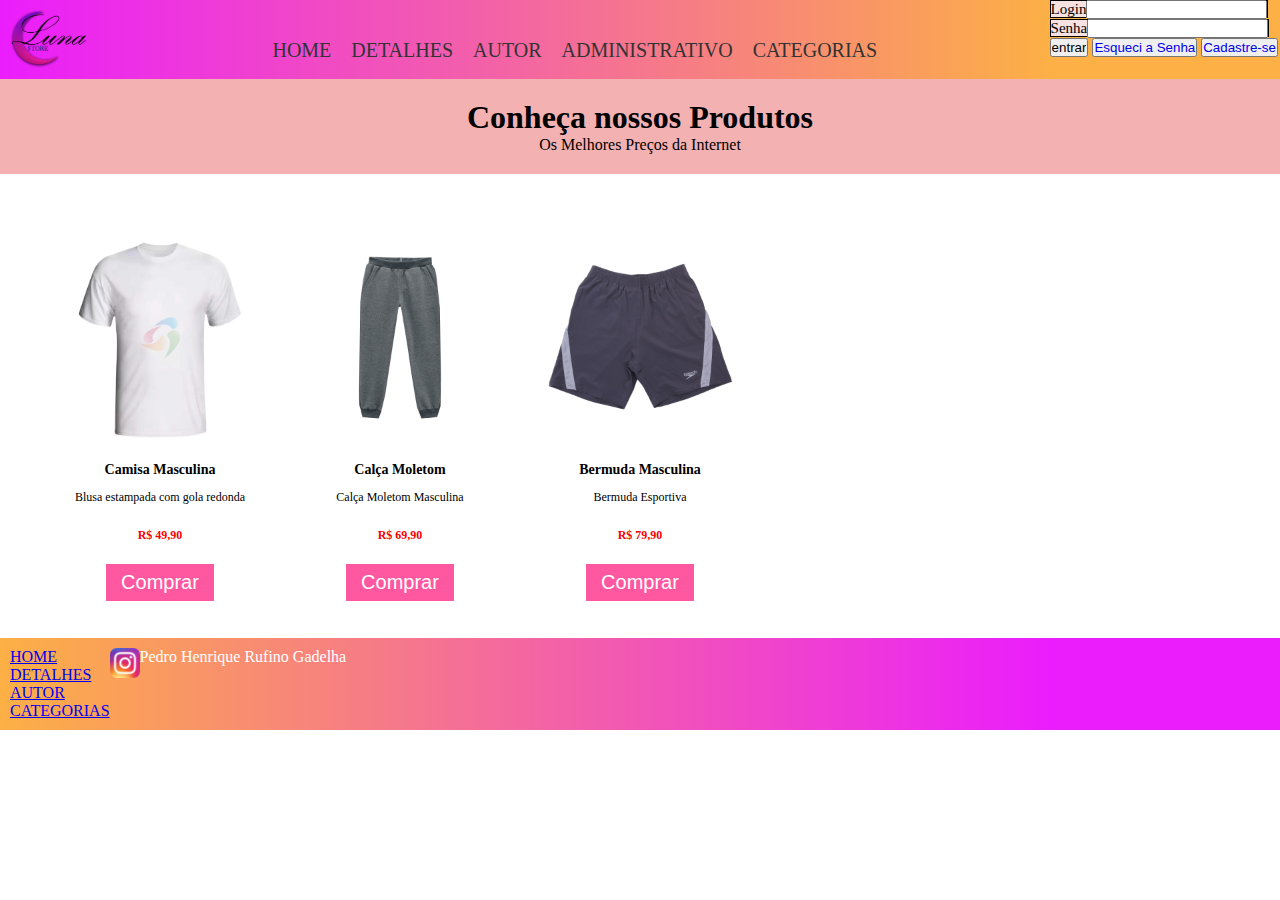
==== index.html @ 1252e59d "Add files via upload" ====
<!DOCTYPE html>
<html lang="en">

<head>
    <meta charset="UTF-8">
    <meta http-equiv="X-UA-Compatible" content="IE=edge">
    <meta name="viewport" content="width=device-width, initial-scale=1.0">
    <link rel="stylesheet" href="assets/css/estilo.css">
    <title>Home</title>
</head>

<body>
    <div class="container">
        <header class="header">

            <div class="logo">
                <a href="assets/index.html"></a><img src="assets/imagens/logo.png" width="100px">
            </div>
            <div class="login1">
                <img src="assets/imagens/login.png">
            </div>
            <div class="menu1">
                <img src="assets/imagens/menu1.png">
            </div>
          
            <nav>
                <div class="menu">
                    <ul>
                        <li><a href="index.html">Home</a></li>
                        <li><a href="detalhes.html">Detalhes</a></li>
                        <li><a href="autor.html">Autor</a></li>
                        <li><a href="login_adm.html">Administrativo</a></li>
                        <li><a href="categoria.html">Categorias</a>


                            <ul>
                                <li><a href="#">Moda Masculina</a></li>
                                <li><a href="#">Moda Feminina</a></li>
                                <li><a href="#">Moda Infantil</a></li>
                            </ul>
                        </li>
                    </ul>
                </div>
            </nav>
            <div class="login">
                <form>
                    <p><label>Login<input id="id" size="20" type="text"></label><br></p>
                    <p><label>Senha<input id="Senha" size="20" type="password"></label><br></p>
                    <a href="entrar.html"><input type="submit" value="entrar"></a>
                    <button> <a href="esqueci.html">Esqueci a Senha</a></button>
                    <button><a href="cadastro.html">Cadastre-se</a></button>
                </form>
            </div>


        </header>
        <main class="main">
            <section class="banner">
                <h1>Conheça nossos Produtos</h1>
                <p> Os Melhores Preços da Internet</p>
            </section>
            <section class="produtos">
                <article>
                    <img src="assets/imagens/camisa.png" alt="Camisa1">
                    <h3>Camisa Masculina</h3>
                    <p>Blusa estampada com gola redonda</p>
                    <p class="preco">R$ 49,90</p>
                    <button>Comprar</button>
                </article>

                <article>
                    <img src="assets/imagens/calca.png" alt="Camisa1">
                    <h3>Calça Moletom</h3>
                    <p>Calça Moletom Masculina</p>
                    <p class="preco">R$ 69,90</p>
                    <button>Comprar</button>
                </article>
                <article>
                    <img src="assets/imagens/bermuda.png" alt="Camisa1">
                    <h3>Bermuda Masculina</h3>
                    <p>Bermuda Esportiva</p>
                    <p class="preco">R$ 79,90</p>
                    <button>Comprar</button>
                </article>

              
            </section>
      
        </main>
        <footer class="footer">

            <ul>
                <li><a href="index.html">Home</a></li>
                <li><a href="detalhes.html">Detalhes</a></li>
                <li><a href="autor.html">Autor</a></li>
                <li><a href="categoria.html">Categorias</a></li>
            </ul>
            <img class="rede_social"src="assets/imagens/instagram.png">
            Pedro Henrique Rufino Gadelha
        </footer>

    </div>
</body>

</html>
---- assets/css/estilo.css ----
* {
    margin: 0;
    padding: 0;
}

.container {
    display: grid;
    grid-template-areas:
        'header header '
        'main main '
        'footer footer ';
    
}
body{
    margin: 0;
}
.header {
    grid-area: header;
    display: flex;
    justify-content: space-between;
    background: rgb(131, 58, 180);
    background: linear-gradient(90deg, rgba(131, 58, 180, 1) 0%, rgba(235, 29, 253, 1) 0%, rgba(252, 176, 69, 1) 82%);
}

.login1 {
    position: relative;
    display: flex;
    width: 25px;
    height: 25px;
    left: 300px;

}

.busca {
    display: flex;
    justify-content: center;
    align-items: center;
    text-align: center;
    align-content: center;
}

footer,
.nav {
    justify-content: left;
    align-items: left;
}

ul {
    text-transform: uppercase;
    list-style: none;
    grid-area: header;
}

nav ul {
    display: flex;
    justify-content: center;
    align-items: center;
    gap: 0px 20px;
    font-size: 20px;
}

nav a {
    color: rgb(0, 0, 0);
    text-decoration: none;
    font-weight: 100;
}

nav a:hover {
    border-bottom: 3px solid hsl(1, 0%, 100%);
    transition: 1s;
}

.menu1 {
    display: none;
    width: 30px;
    height: 30px;

}

.menu {
    display: flex;
    position: relative;
    list-style: none;
    top: 50%;
    align-items: center;

}

menu li {
    position: relative;
    float: center;
}

.menu li a {
    color: #333;
    text-decoration: none;
    display: block;
}

.menu li a:hover {
    background: #333;
    color: #fff;
    -moz-box-shadow: 0 3px 10px 0 #ccc;
    -webkit-box-shadow: 0 3px 10px #f00909;
    text-shadow: 0px 0px 5px #fff;
}

.menu li ul {
    position: absolute;
    background-color: #fff;
    display: none;
}

.menu li:hover ul,
.menu li.over ul {
    display: block;
}

.menu li ul li {
    border: 1px solid #c0c0c0;
    display: block;
    width: 150px;
}

.login {

    padding: 0;
    margin: 0;
    width: 18%;
}

form button a {
    text-decoration: none;
}

/*Final header*/

.main {
    grid-area: main;
    width: 100%;
    height: 100%;
}

.banner {
    background-color: #f3b1b1;
    padding: 20px;
    text-align: center;

}

.produtos {
    display: flex;
    flex-wrap: wrap;
    justify-content: space-between;
    margin-top: 5%;
}

.produtos article {
    width: 30%;
    margin-bottom: 40px;
    text-align: center;
}

.produtos img {
    max-width: 100%;
    max-height: 200px;
    margin-bottom: 20px;
}

.produtos h3 {
    margin-bottom: 10px;
    font-size: 14px;
}

.produtos p {
    margin-bottom: 20px;
    font-size: 12px;
    line-height: 1.5;
}

.produtos .preco {
    font-size: 20x;
    font-weight: bold;
    color: #f80000;
    margin-bottom: 20px;
}

.produtos button {
    background-color: #ff57a0;
    color: #ffffff;
    border: 1px;
    padding: 7px 15px;
    font-size: 20px;
    cursor: pointer;
    transition: all 0.3s ease-in-out;
}

.produtos button:hover {
    background-color: #e79c9c;
}

.foto_empresa {
    padding-left: 100%;
}

.detalhes p {
    display: flex;
    text-align: justify;
    padding-left: 30%;
    padding-bottom: 10%;
    padding-top: 5%;
    font-size: 20px;
    font-family: 'Franklin Gothic Medium', 'Arial Narrow', Arial, sans-serif;
    line-height: 1.5cm;
}

.detalhes h1 {
    text-align: center;
    padding-left: 30%;
    padding-top: 5%;
}

.foto_autor {
    padding-left: 100%;
}

.autor p {
    display: flex;
    text-align: center;
    justify-content: end;
    align-items: end;
    padding-left: 30%;
    padding-bottom: 10%;
    padding-top: 5%;
    font-size: 20px;
    font-family: 'Franklin Gothic Medium', 'Arial Narrow', Arial, sans-serif;
    line-height: 1.5cm;

}

.autor h1 {
    text-align: center;
    padding-left: 30%;
    padding-top: 5%;
}

.administrativo {
    background-image: url(assets/imagens/ceu.jpg);
    background-repeat: no-repeat;
    background-size: cover;
    align-content: center;
    width: 100vw;
    height: 100vh;
    display: flex;
    justify-content: center;
    align-items: center;

}

.login_adm {
    display: flex;
    flex-direction: column;
    text-align: center;
    line-height: 10mm;
    height: 35%;
    width: 30%;
    border: 4px solid black;
    font-weight: bolder;
    background-color: beige;
    box-shadow: #6e6a6c 10px 10px 10px;
    border-radius: 20px;
    align-items: center;
    padding-top: 1%;
    margin: 10%;
}

.adm {
    text-align: center;
    box-shadow: #272525 10px;
}

.adm h1 {
    background-color: #e7e2e2;
    padding: 20px;
    margin: 10px;
    align-items: top;
    cursor: pointer;
}

.adm h2 {
    text-align: center;
    width: 200px;
    height: 100px;
    box-shadow: #272525 1px 1px 20px;
    border-radius: 20px;
    font-size: x-large;
    padding-top: 40px;
    margin: 10px;
}

.adm a button {
    cursor: pointer;
}

.tela_cadastro_produto,
.tela_cadastro_usuario {
    border: 1px solid;
    size: 20px;
    font-size: 15px;
    width: 500px;
    height: 440px;
    background-color: #e0d5d5;
    line-height: 6mm;



}

table,
tr,
td,
th,
label {

    text-align: center;
    border: 1px solid black;
    font-size: 15px;
    background-color: #f7e1e1;
    font: bold;

}

.tela_cadastro {

    line-height: 10mm;
    border: 4px solid black;
    font-weight: bolder;
    background-color: beige;
    box-shadow: #272525 10px 10px 20px;

}

.recuperar {

    margin: 50px;
    line-height: 10mm;
    border: 4px solid black;
    font-weight: bolder;
    text-align: center;
    background-color: beige;
    box-shadow: #272525 10px 10px 20px;
}


/*final main*/

.footer {
    display: flex;
    grid-area: footer;
    background: rgb(131, 58, 180);
    background: linear-gradient(90deg, rgba(131, 58, 180, 1) 0%, rgba(252, 176, 69, 1) 0%, rgba(235, 29, 253, 1) 82%);
    color: #fff;
    padding: 10px;
    flex-shrink: 0
    ;
}

.rede_social {
    display: flex;
    width: 30px;
    height: 30px;
    text-align: right;

}

@media (min-width:768px) and (max-width:1024px) {
    .container {
        margin: auto;
        max-width: 1024px;
    }

    .header {
        max-width: 1024px;

        width: 100%;
    }

    .banner {}

    .logo {
        display: block;
    }

    .menu {
        display: flex;
        line-height: 110px;
        justify-content: right;
        width: 600px;
        margin: 5px;
    }

    .menu1 {
        display: none;
    }

    .main {
        max-width: 1024px;

    }

    .login {
        display: flex;
        position: relative;
        font-weight: 100px;
        justify-content: right;
        margin-right: 170px;
        margin-bottom: 50px;

    }

    .banner h1 {
        justify-content: center;
        margin-right: 200px;
    }

    .banner p {
        justify-content: center;
        margin-right: 200px;
    }
}

.produtos {
    width: 800px;
    height: 400px;
    justify-content: center;

}

.login1 {
    display: none;
}




@media (min-width:425px) and (max-width:767px) {
    .container {
        margin: auto;
        max-width: 767px;
    }

    .main {
        height: 350px;
        display: block;
        position: relative;

    }

    .banner h1 {
        justify-content: center;
        margin-right: 80px;
    }

    .banner p {
        justify-content: center;
        margin-right: 80px;
    }

    .produtos {
        position: relative;
        display: flex;
        width: 700px;
        height: 110px;
        margin: 10px;
        padding: 10px;

    }

    .produtos img {
        width: 70px;
        height: 70px;
    }

    .produtos button {

        width: 90px;
        height: 40px;
        font-size: 15px;
        line-height: 10px;
        align-content: center;

    }

    .login {
        display: none;
    }

    .login1 {
        display: flex;
        width: 30px;
        height: 30px;
        left: 550px;
    }

    .menu {
        display: flex;
        margin-right: 150px;
        line-height: 30px;
        padding-left: 50px;
        margin-right: 30px;
        right: 60px;
        padding: 10px;

    }


}

@media (min-width:320px) and (max-width:424px) {
    .container {
        margin: auto;
        max-width: 425px;
    }

    .main {
        height: 1000px;
    }

    .header,
    .banner,
    .footer {
        width: 740px;
    }

    .banner {
        width: 715px;
    }

    .menu {
        display: none;
    }

    .produtos {
        position: relative;
        display: flex;
        width: 700px;
        height: 110px;
        margin: 10px;
        padding: 10px;

    }

    .produtos img {
        width: 400px;
        height: 700px;
    }

    .produtos button {

        width: 90px;
        height: 40px;
        font-size: 15px;
        line-height: 10px;
        align-content: center;
    }

    .login {
        display: none;
    }

    .login1 {
        display: flex;
        width: 30px;
        height: 30px;
        left: 455px;
    }

    .menu1 {
        display: flex;
        width: 30px;
        height: 30px;
        margin-left: 350px;
        top: 50px;
        margin-top: 50px;
    }

    .produtos {
        display: ;
        width: 400px;
        height: 400px;
    


    }
}
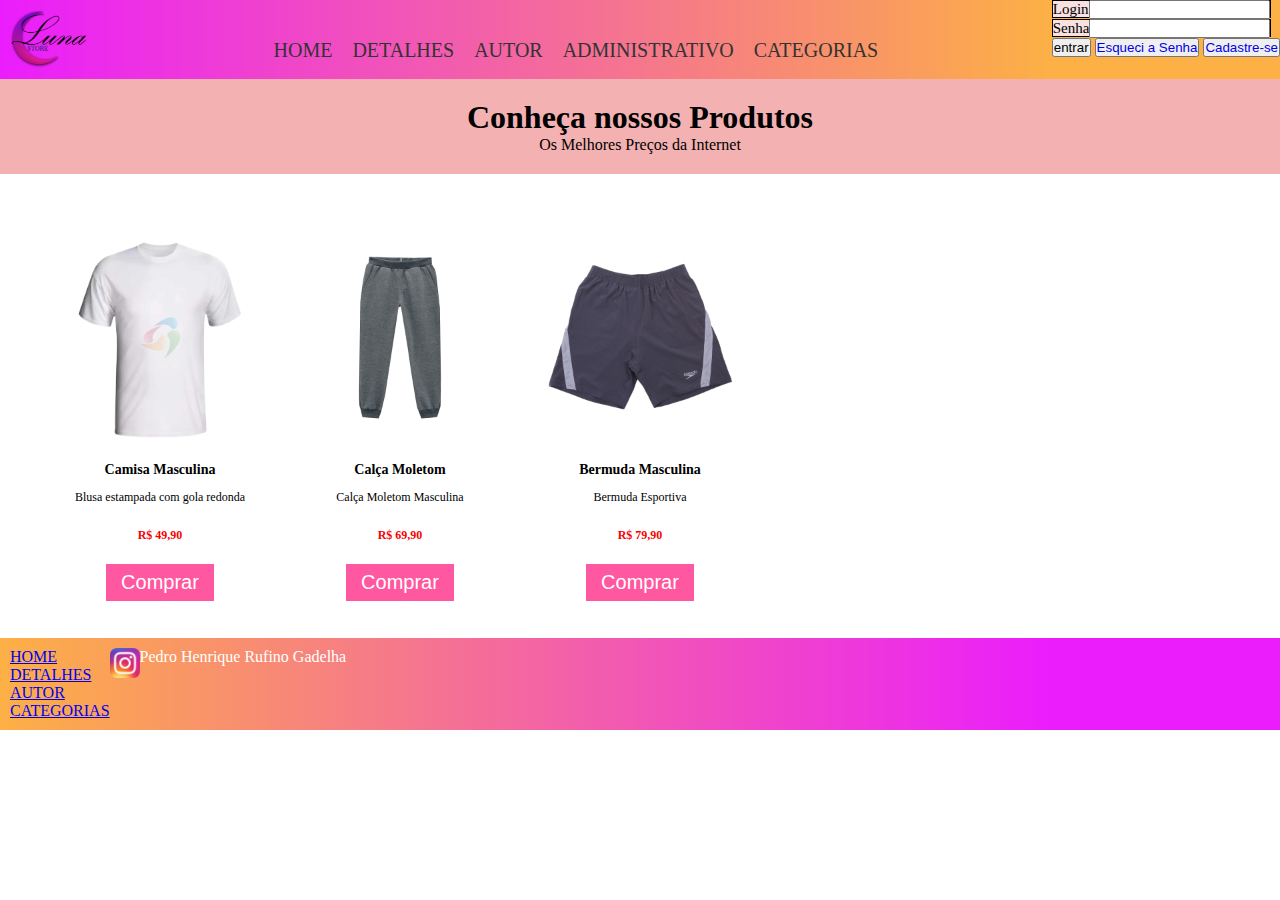
==== commit 96684a8a: "Add files via upload" ====
--- a/index.html
+++ b/index.html
@@ -16,9 +16,7 @@
             <div class="logo">
                 <a href="assets/index.html"></a><img src="assets/imagens/logo.png" width="100px">
             </div>
-            <div class="login1">
-                <img src="assets/imagens/login.png">
-            </div>
+
             <div class="menu1">
                 <img src="assets/imagens/menu1.png">
             </div>
@@ -42,6 +40,7 @@
                     </ul>
                 </div>
             </nav>
+
             <div class="login">
                 <form>
                     <p><label>Login<input id="id" size="20" type="text"></label><br></p>
@@ -51,7 +50,6 @@
                     <button><a href="cadastro.html">Cadastre-se</a></button>
                 </form>
             </div>
-
 
         </header>
         <main class="main">
@@ -83,6 +81,7 @@
                     <button>Comprar</button>
                 </article>
 
+
               
             </section>
       
--- a/assets/css/estilo.css
+++ b/assets/css/estilo.css
@@ -5,15 +5,18 @@
 
 .container {
     display: grid;
+
     grid-template-areas:
         'header header '
         'main main '
         'footer footer ';
-    
-}
-body{
+
+}
+
+body {
     margin: 0;
 }
+
 .header {
     grid-area: header;
     display: flex;
@@ -39,10 +42,10 @@
     align-content: center;
 }
 
-footer,
-.nav {
-    justify-content: left;
-    align-items: left;
+
+nav {
+    padding: 10px;
+
 }
 
 ul {
@@ -122,12 +125,7 @@
     width: 150px;
 }
 
-.login {
-
-    padding: 0;
-    margin: 0;
-    width: 18%;
-}
+
 
 form button a {
     text-decoration: none;
@@ -354,15 +352,14 @@
 
 /*final main*/
 
-.footer {
+footer {
     display: flex;
     grid-area: footer;
     background: rgb(131, 58, 180);
     background: linear-gradient(90deg, rgba(131, 58, 180, 1) 0%, rgba(252, 176, 69, 1) 0%, rgba(235, 29, 253, 1) 82%);
     color: #fff;
     padding: 10px;
-    flex-shrink: 0
-    ;
+
 }
 
 .rede_social {
@@ -381,8 +378,6 @@
 
     .header {
         max-width: 1024px;
-
-        width: 100%;
     }
 
     .banner {}
@@ -393,7 +388,6 @@
 
     .menu {
         display: flex;
-        line-height: 110px;
         justify-content: right;
         width: 600px;
         margin: 5px;
@@ -408,24 +402,16 @@
 
     }
 
-    .login {
-        display: flex;
-        position: relative;
-        font-weight: 100px;
-        justify-content: right;
-        margin-right: 170px;
-        margin-bottom: 50px;
-
-    }
+
 
     .banner h1 {
         justify-content: center;
-        margin-right: 200px;
+        margin-right: 50px;
     }
 
     .banner p {
         justify-content: center;
-        margin-right: 200px;
+        margin-right: 50px;
     }
 }
 
@@ -437,7 +423,10 @@
 }
 
 .login1 {
-    display: none;
+    display: flex;
+    width: 30px;
+    height: 30px;
+    left: 550px;
 }
 
 
@@ -491,9 +480,7 @@
 
     }
 
-    .login {
-        display: none;
-    }
+  
 
     .login1 {
         display: flex;
@@ -504,13 +491,6 @@
 
     .menu {
         display: flex;
-        margin-right: 150px;
-        line-height: 30px;
-        padding-left: 50px;
-        margin-right: 30px;
-        right: 60px;
-        padding: 10px;
-
     }
 
 
@@ -520,20 +500,6 @@
     .container {
         margin: auto;
         max-width: 425px;
-    }
-
-    .main {
-        height: 1000px;
-    }
-
-    .header,
-    .banner,
-    .footer {
-        width: 740px;
-    }
-
-    .banner {
-        width: 715px;
     }
 
     .menu {
@@ -564,10 +530,10 @@
         align-content: center;
     }
 
-    .login {
-        display: none;
-    }
-
+  
+.login{
+    display: none;
+}
     .login1 {
         display: flex;
         width: 30px;
@@ -585,11 +551,8 @@
     }
 
     .produtos {
-        display: ;
+
         width: 400px;
-        height: 400px;
-    
-
-
+        height: 500px;
     }
 }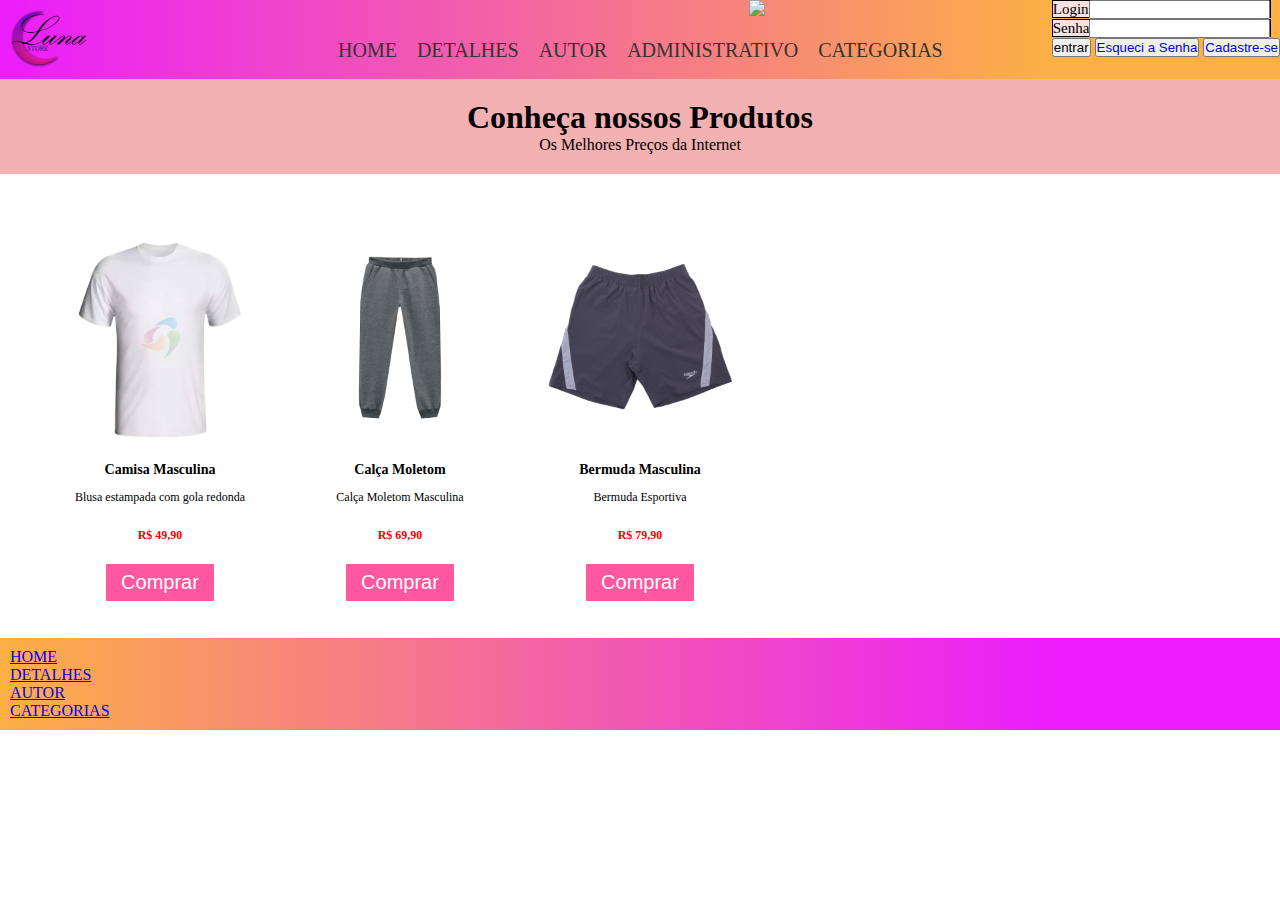
==== commit 47ff1684: "Add files via upload" ====
--- a/index.html
+++ b/index.html
@@ -20,6 +20,10 @@
             <div class="menu1">
                 <img src="assets/imagens/menu1.png">
             </div>
+            <div class="login1">
+                <img src="assets/imagens/login1.png">
+            </div>
+          
           
             <nav>
                 <div class="menu">
@@ -94,8 +98,7 @@
                 <li><a href="autor.html">Autor</a></li>
                 <li><a href="categoria.html">Categorias</a></li>
             </ul>
-            <img class="rede_social"src="assets/imagens/instagram.png">
-            Pedro Henrique Rufino Gadelha
+         
         </footer>
 
     </div>
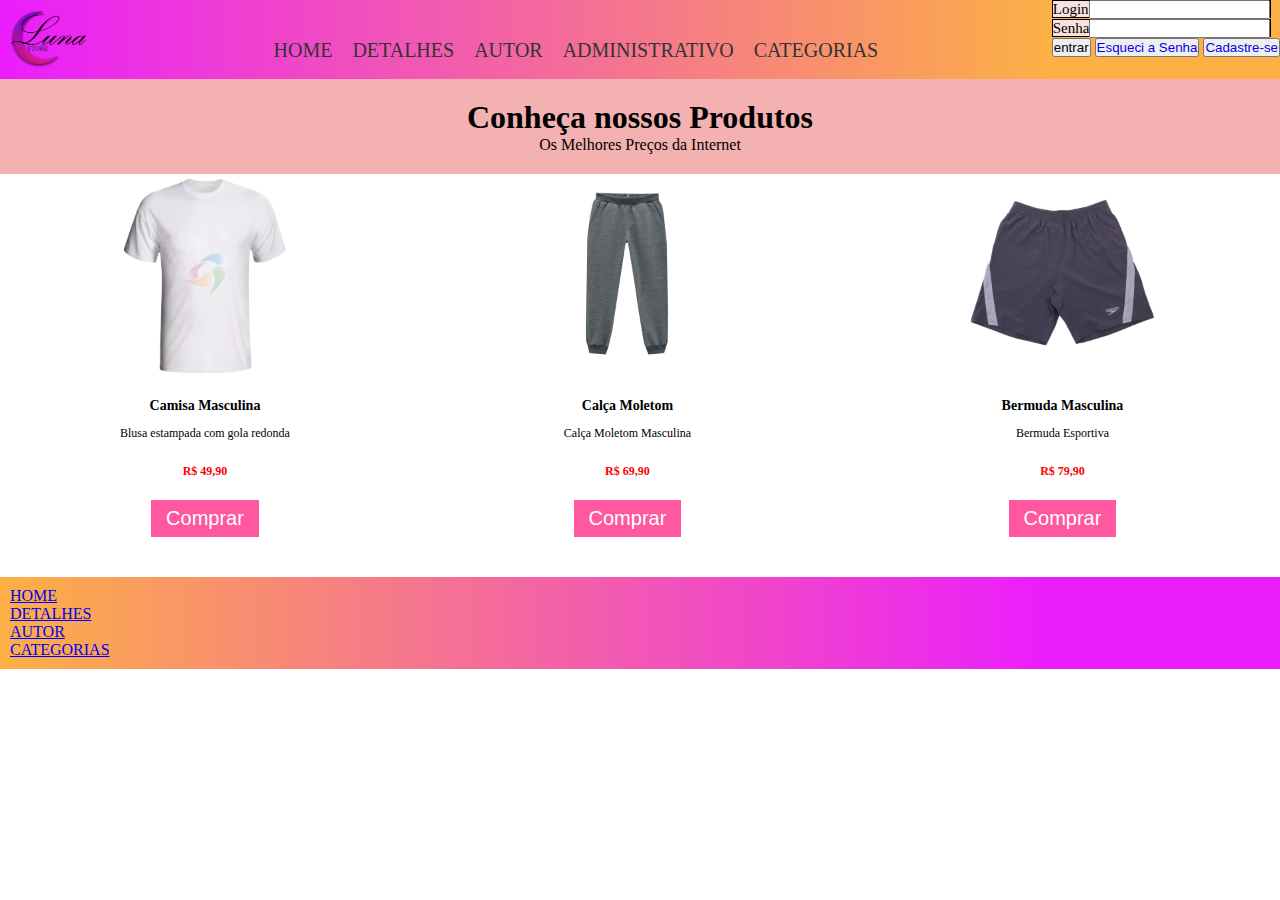
==== commit b9bf6b3f: "Add files via upload" ====
--- a/index.html
+++ b/index.html
@@ -62,7 +62,7 @@
                 <p> Os Melhores Preços da Internet</p>
             </section>
             <section class="produtos">
-                <article>
+                <article class="produto1">
                     <img src="assets/imagens/camisa.png" alt="Camisa1">
                     <h3>Camisa Masculina</h3>
                     <p>Blusa estampada com gola redonda</p>
@@ -70,21 +70,20 @@
                     <button>Comprar</button>
                 </article>
 
-                <article>
+                <article class="produto2">
                     <img src="assets/imagens/calca.png" alt="Camisa1">
                     <h3>Calça Moletom</h3>
                     <p>Calça Moletom Masculina</p>
                     <p class="preco">R$ 69,90</p>
                     <button>Comprar</button>
                 </article>
-                <article>
+                <article class="produto3">
                     <img src="assets/imagens/bermuda.png" alt="Camisa1">
                     <h3>Bermuda Masculina</h3>
                     <p>Bermuda Esportiva</p>
                     <p class="preco">R$ 79,90</p>
                     <button>Comprar</button>
                 </article>
-
 
               
             </section>
--- a/assets/css/estilo.css
+++ b/assets/css/estilo.css
@@ -27,10 +27,10 @@
 
 .login1 {
     position: relative;
-    display: flex;
+    display: none;
     width: 25px;
     height: 25px;
-    left: 300px;
+
 
 }
 
@@ -135,8 +135,7 @@
 
 .main {
     grid-area: main;
-    width: 100%;
-    height: 100%;
+
 }
 
 .banner {
@@ -146,15 +145,15 @@
 
 }
 
-.produtos {
-    display: flex;
-    flex-wrap: wrap;
-    justify-content: space-between;
-    margin-top: 5%;
+
+main .produtos {
+    display: flex;
+    flex: 1;
+    justify-content: space-around;
+    align-items: center;
 }
 
 .produtos article {
-    width: 30%;
     margin-bottom: 40px;
     text-align: center;
 }
@@ -177,7 +176,7 @@
 }
 
 .produtos .preco {
-    font-size: 20x;
+    font-size: 100x;
     font-weight: bold;
     color: #f80000;
     margin-bottom: 20px;
@@ -416,17 +415,12 @@
 }
 
 .produtos {
-    width: 800px;
-    height: 400px;
     justify-content: center;
 
 }
 
 .login1 {
-    display: flex;
-    width: 30px;
-    height: 30px;
-    left: 550px;
+    display: none;
 }
 
 
@@ -438,36 +432,23 @@
         max-width: 767px;
     }
 
-    .main {
-        height: 350px;
-        display: block;
-        position: relative;
-
-    }
-
-    .banner h1 {
-        justify-content: center;
-        margin-right: 80px;
-    }
-
-    .banner p {
-        justify-content: center;
-        margin-right: 80px;
+
+    .menu {
+        display: none;
     }
 
     .produtos {
-        position: relative;
+
         display: flex;
         width: 700px;
-        height: 110px;
-        margin: 10px;
-        padding: 10px;
+        margin: 50px;
+        padding: 15px;
 
     }
 
     .produtos img {
-        width: 70px;
-        height: 70px;
+        width: 400px;
+        height: 700px;
     }
 
     .produtos button {
@@ -477,29 +458,43 @@
         font-size: 15px;
         line-height: 10px;
         align-content: center;
-
-    }
-
-  
+    }
+
+
+    .login {
+        display: none;
+    }
 
     .login1 {
         display: flex;
         width: 30px;
         height: 30px;
-        left: 550px;
-    }
-
-    .menu {
-        display: flex;
-    }
-
-
-}
-
-@media (min-width:320px) and (max-width:424px) {
+        left: -30px;
+    }
+
+    .menu1 {
+        display: flex;
+        width: 30px;
+        height: 30px;
+        margin-left: 550px;
+        top: 50px;
+        margin-top: 50px;
+    }
+
+    .produtos {
+
+        width: 600px;
+        height: 500px;
+    }
+
+
+}
+
+@media (min-width:250px) and (max-width:424px) {
     .container {
         margin: auto;
         max-width: 425px;
+
     }
 
     .menu {
@@ -507,18 +502,14 @@
     }
 
     .produtos {
-        position: relative;
-        display: flex;
-        width: 700px;
-        height: 110px;
-        margin: 10px;
-        padding: 10px;
-
-    }
+        display: flex;
+        flex-direction: column;
+        flex: 1;
+    }
+
 
     .produtos img {
-        width: 400px;
-        height: 700px;
+        width: 200px;
     }
 
     .produtos button {
@@ -530,15 +521,16 @@
         align-content: center;
     }
 
-  
-.login{
-    display: none;
-}
+
+    .login {
+        display: none;
+    }
+
     .login1 {
         display: flex;
         width: 30px;
         height: 30px;
-        left: 455px;
+        left: -30px;
     }
 
     .menu1 {
@@ -550,9 +542,28 @@
         margin-top: 50px;
     }
 
-    .produtos {
-
-        width: 400px;
-        height: 500px;
-    }
-}+    .produto1,
+    .produto2,
+    .produto3 {
+        border: 1px solid black;
+        border-radius: 10%;
+        background-color: #e7c5c5;
+    }
+
+    .produtos h3 {
+        margin-bottom: 15px;
+        font-size: 20px;
+    }
+
+    .produtos p .preco {
+        font-size: 50px;
+        font-weight: bold;
+        color: #f80000;
+        margin-bottom: 30px;
+    }
+
+    .produtos p {
+        margin-bottom: 20px;
+        font-size: 15px;
+        line-height: 1.5;
+    }